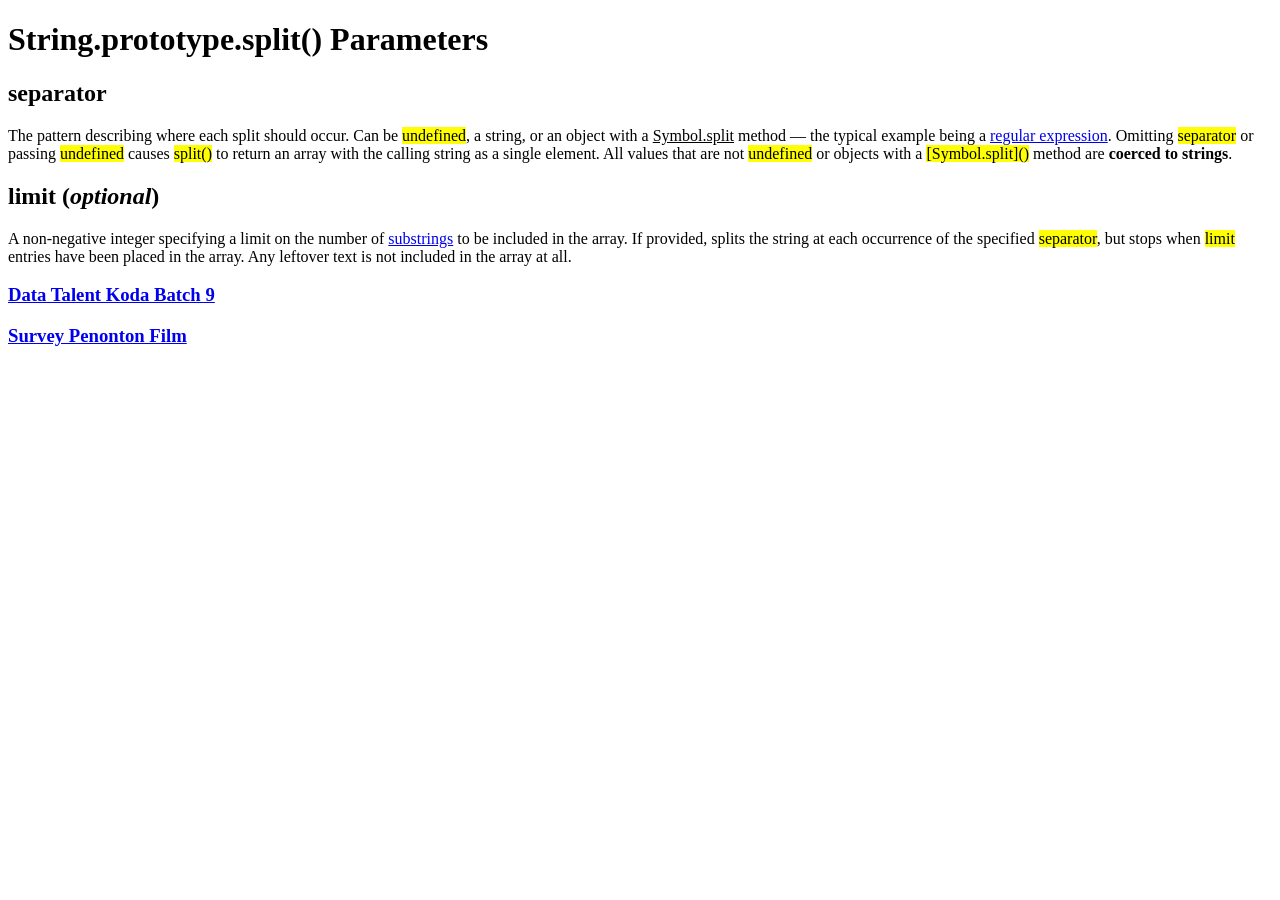
==== index.html @ 1bc271e3 "feat: add survey form for film enthusiast" ====
<!doctype html>
<html lang="en">
  <head>
    <meta charset="UTF-8" />
    <meta name="viewport" content="width=device-width, initial-scale=1.0" />
    <title>Minitask 1</title>
  </head>
  <body>
    <h1>String.prototype.split() Parameters</h1>
    <h2>separator</h2>
    <p>
      The pattern describing where each split should occur. Can be <mark>undefined</mark>, a
      string, or an object with a <u>Symbol.split</u> method — the typical example
      being a <a href="./pages/regex-desc.html">regular expression</a>. Omitting <mark>separator</mark> or passing <mark>undefined</mark> causes
      <mark>split()</mark> to return an array with the calling string as a single element.
      All values that are not <mark>undefined</mark> or objects with a <mark>[Symbol.split]()</mark>
      method are <b>coerced to strings</b>.
    </p>
    <h2>limit (<i>optional</i>)</h2>
    <p>
      A non-negative integer specifying a limit on the number of <a href="./pages/substring-desc.html">substrings</a> to
      be included in the array. If provided, splits the string at each
      occurrence of the specified <mark>separator</mark>, but stops when <mark>limit</mark> entries have
      been placed in the array. Any leftover text is not included in the array
      at all.
    </p>

    <h3><a href="./pages/talent-data.html">Data Talent Koda Batch 9</a></h3>
    <h3><a href="./pages/survei.html">Survey Penonton Film</a></h3>
  </body>
</html>
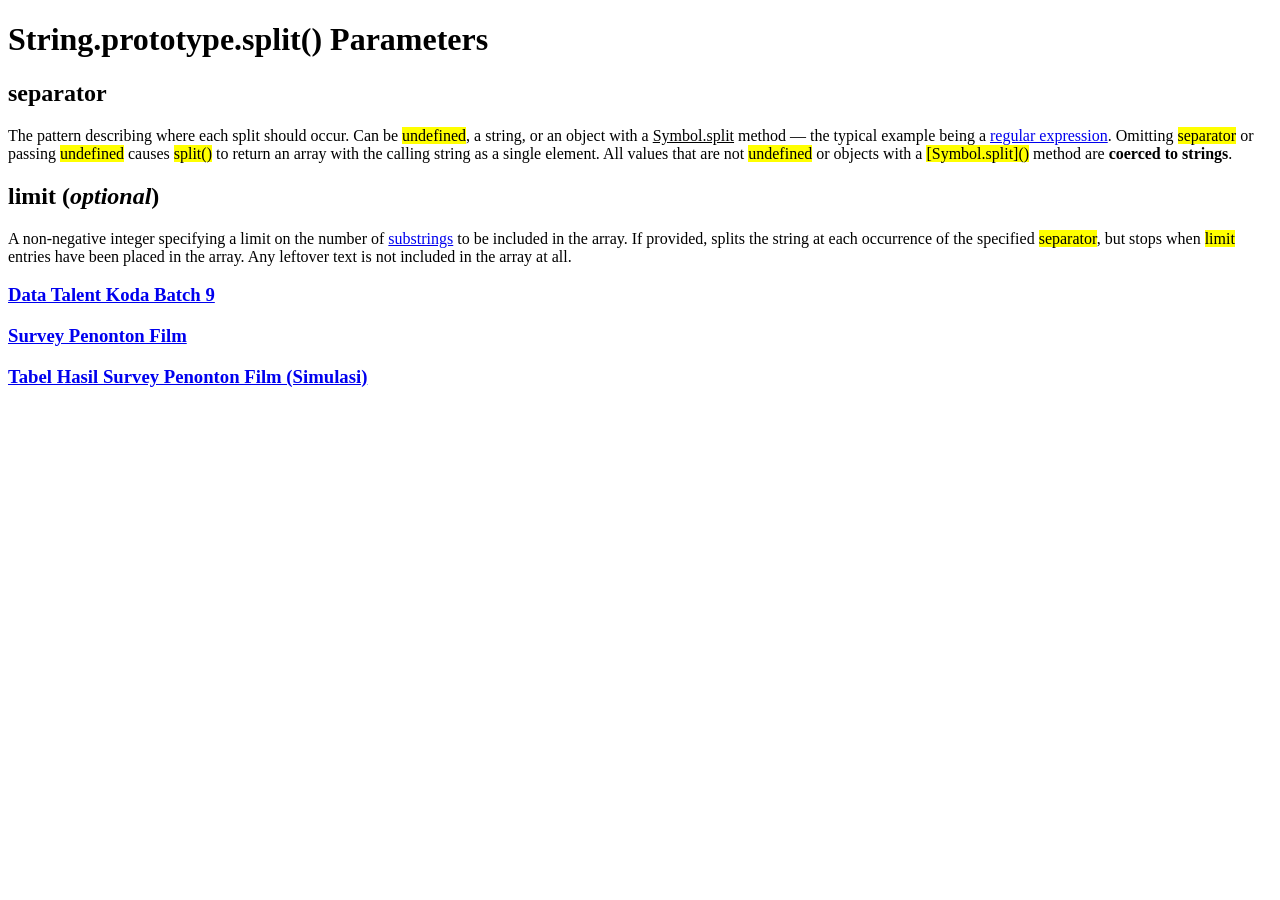
==== commit af081960: "feat: add hasil-survey.html that contains table for simulating form responses" ====
--- a/index.html
+++ b/index.html
@@ -27,5 +27,6 @@
 
     <h3><a href="./pages/talent-data.html">Data Talent Koda Batch 9</a></h3>
     <h3><a href="./pages/survei.html">Survey Penonton Film</a></h3>
+    <h3><a href="./pages/hasil-survey.html">Tabel Hasil Survey Penonton Film (Simulasi)</a></h3>
   </body>
 </html>
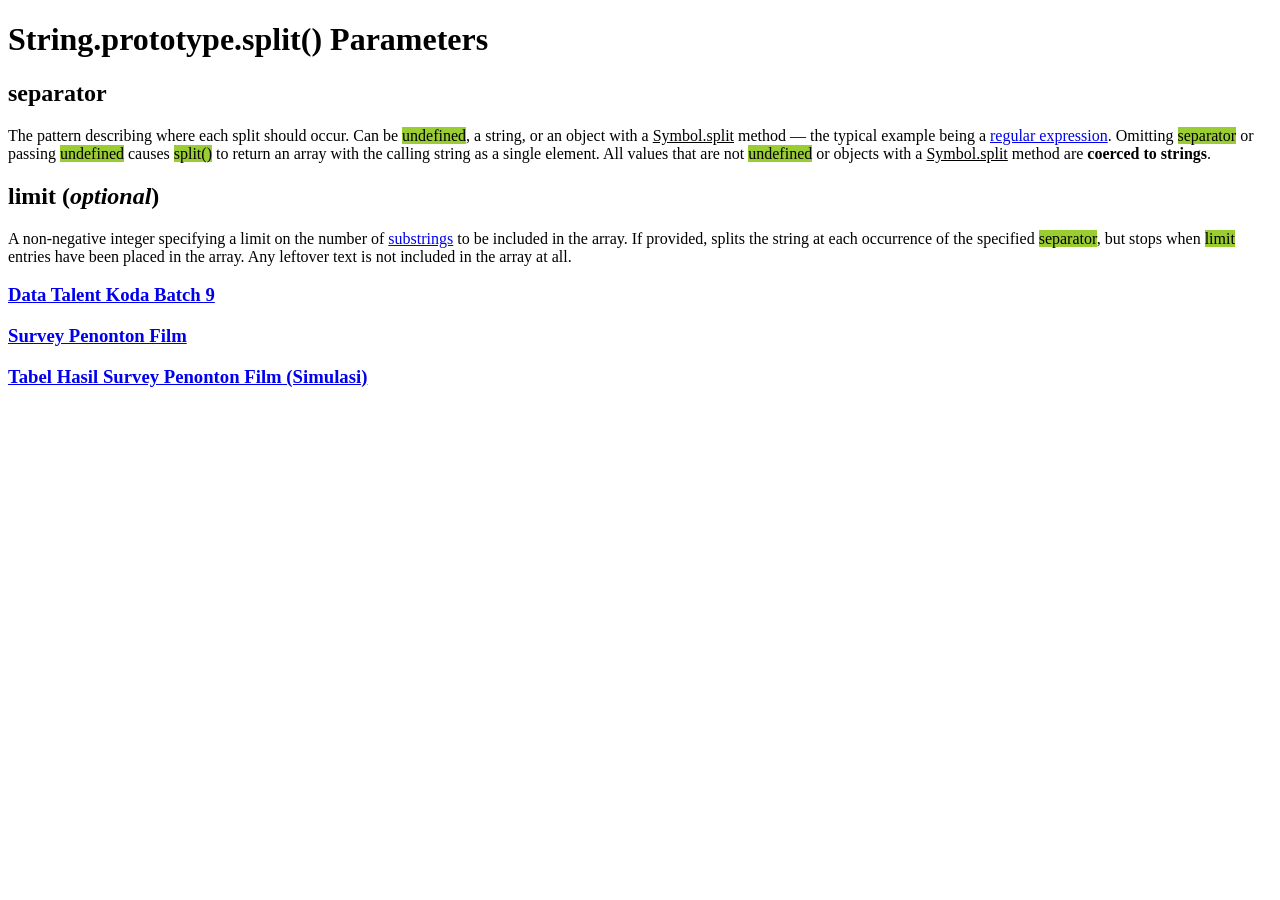
==== commit d5cb7c79: "refactor: replace obsolete tags at index.html to use css styling" ====
--- a/index.html
+++ b/index.html
@@ -4,23 +4,32 @@
     <meta charset="UTF-8" />
     <meta name="viewport" content="width=device-width, initial-scale=1.0" />
     <title>Minitask 1</title>
+    <link rel="stylesheet" href="style.css">
+    <style>
+      .split {
+        text-decoration: underline;
+      }
+      #highlight {
+        font-weight: bolder;
+      }
+    </style>
   </head>
   <body>
     <h1>String.prototype.split() Parameters</h1>
     <h2>separator</h2>
     <p>
-      The pattern describing where each split should occur. Can be <mark>undefined</mark>, a
-      string, or an object with a <u>Symbol.split</u> method — the typical example
-      being a <a href="./pages/regex-desc.html">regular expression</a>. Omitting <mark>separator</mark> or passing <mark>undefined</mark> causes
-      <mark>split()</mark> to return an array with the calling string as a single element.
-      All values that are not <mark>undefined</mark> or objects with a <mark>[Symbol.split]()</mark>
-      method are <b>coerced to strings</b>.
+      The pattern describing where each split should occur. Can be <span class="mark">undefined</span>, a
+      string, or an object with a <span class="split">Symbol.split</span> method — the typical example
+      being a <a href="./pages/regex-desc.html">regular expression</a>. Omitting <span class="mark">separator</span> or passing <span class="mark">undefined</span> causes
+      <span class="mark">split()</span> to return an array with the calling string as a single element.
+      All values that are not <span class="mark">undefined</span> or objects with a <span class="split">Symbol.split</span>
+      method are <span id="highlight">coerced to strings</span>.
     </p>
-    <h2>limit (<i>optional</i>)</h2>
+    <h2>limit (<span style="font-style: italic;">optional</span>)</h2>
     <p>
       A non-negative integer specifying a limit on the number of <a href="./pages/substring-desc.html">substrings</a> to
       be included in the array. If provided, splits the string at each
-      occurrence of the specified <mark>separator</mark>, but stops when <mark>limit</mark> entries have
+      occurrence of the specified <span class="mark">separator</span>, but stops when <span class="mark">limit</span> entries have
       been placed in the array. Any leftover text is not included in the array
       at all.
     </p>
--- a/style.css
+++ b/style.css
@@ -0,0 +1,4 @@
+.mark {
+  background-color: yellowgreen;
+}
+
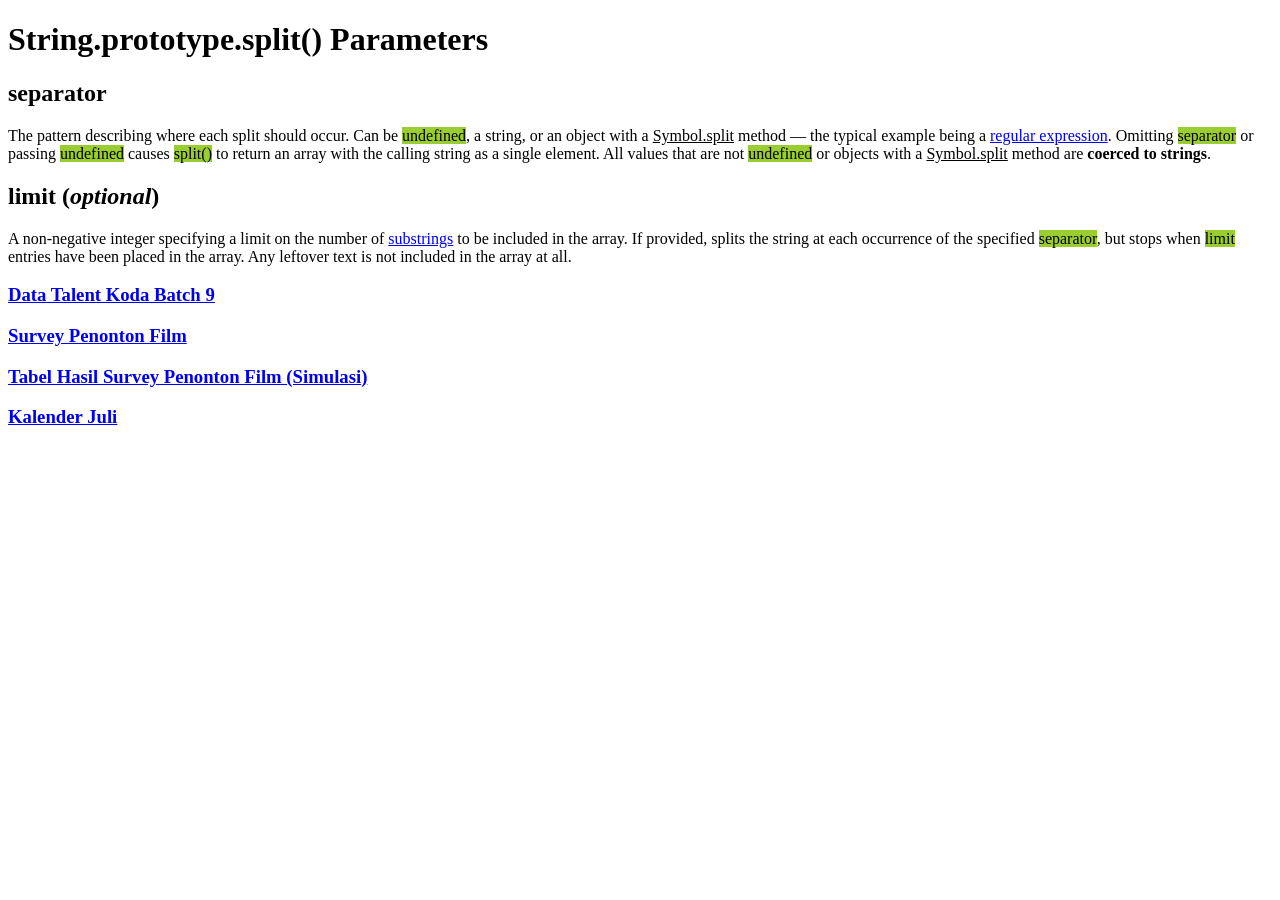
==== commit 97e7a936: "feat: create kalender.html to display calendar of July" ====
--- a/index.html
+++ b/index.html
@@ -37,5 +37,6 @@
     <h3><a href="./pages/talent-data.html">Data Talent Koda Batch 9</a></h3>
     <h3><a href="./pages/survei.html">Survey Penonton Film</a></h3>
     <h3><a href="./pages/hasil-survey.html">Tabel Hasil Survey Penonton Film (Simulasi)</a></h3>
+    <h3><a href="./pages/kalender.html">Kalender Juli</a></h3>
   </body>
 </html>
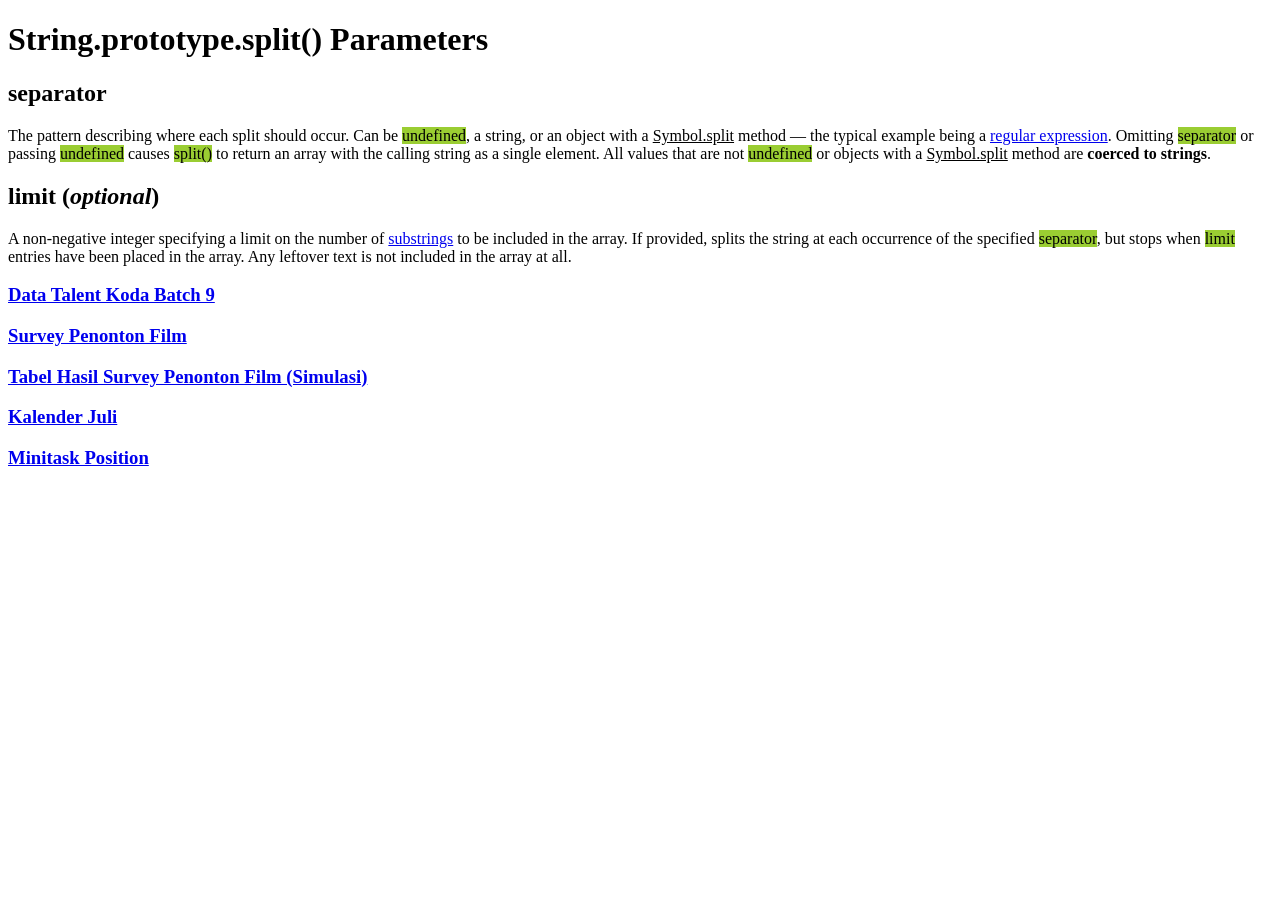
==== commit dbe136fc: "feat: create a page to practice layouting using CSS position and display properties" ====
--- a/index.html
+++ b/index.html
@@ -38,5 +38,6 @@
     <h3><a href="./pages/survei.html">Survey Penonton Film</a></h3>
     <h3><a href="./pages/hasil-survey.html">Tabel Hasil Survey Penonton Film (Simulasi)</a></h3>
     <h3><a href="./pages/kalender.html">Kalender Juli</a></h3>
+    <h3><a href="./pages/position-practice.html">Minitask Position</a></h3>
   </body>
 </html>
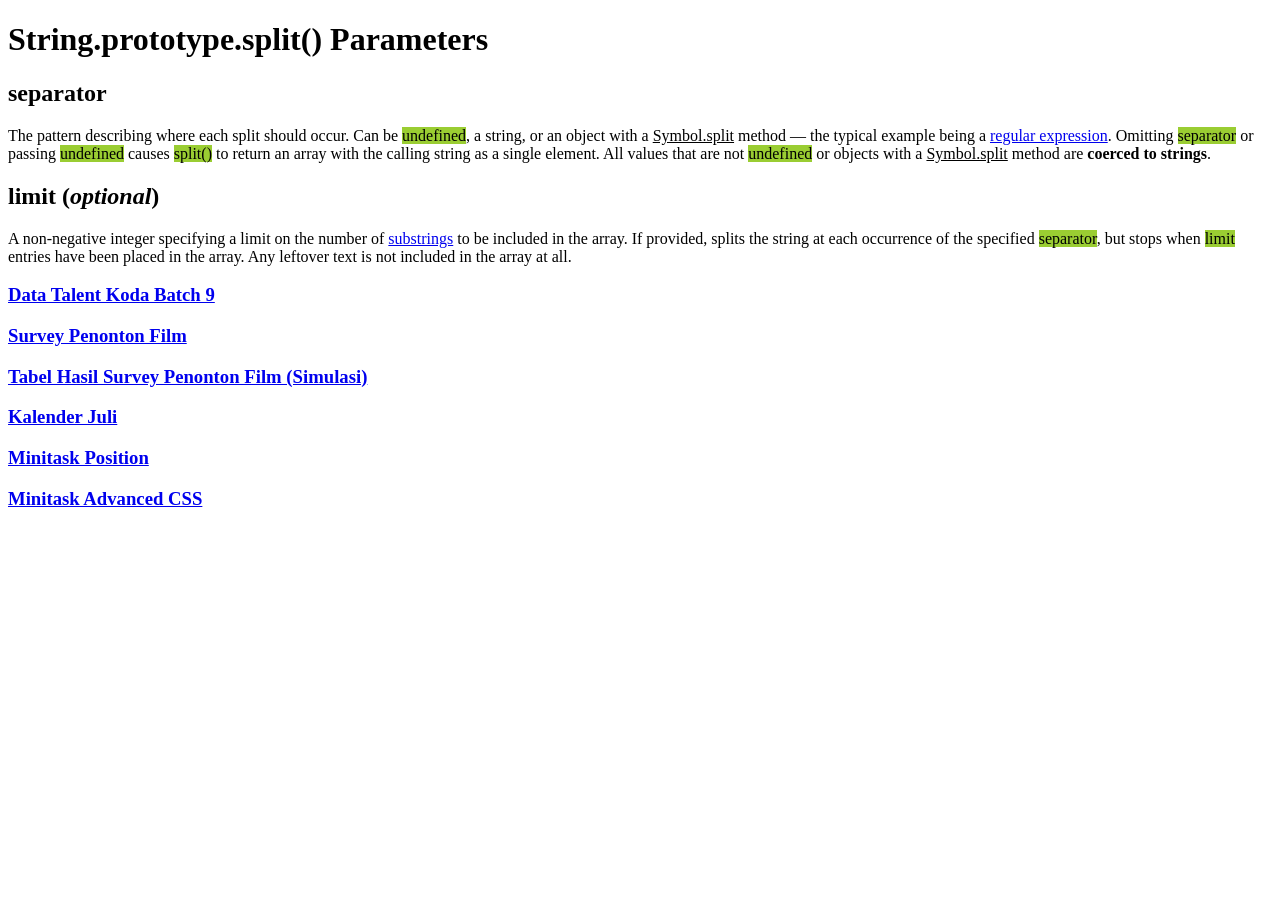
==== commit 3f82b6eb: "refactor: applying styling for specified elements in advanced.html" ====
--- a/index.html
+++ b/index.html
@@ -39,5 +39,6 @@
     <h3><a href="./pages/hasil-survey.html">Tabel Hasil Survey Penonton Film (Simulasi)</a></h3>
     <h3><a href="./pages/kalender.html">Kalender Juli</a></h3>
     <h3><a href="./pages/position-practice.html">Minitask Position</a></h3>
+    <h3><a href="./pages/advanced.html">Minitask Advanced CSS</a></h3>
   </body>
 </html>
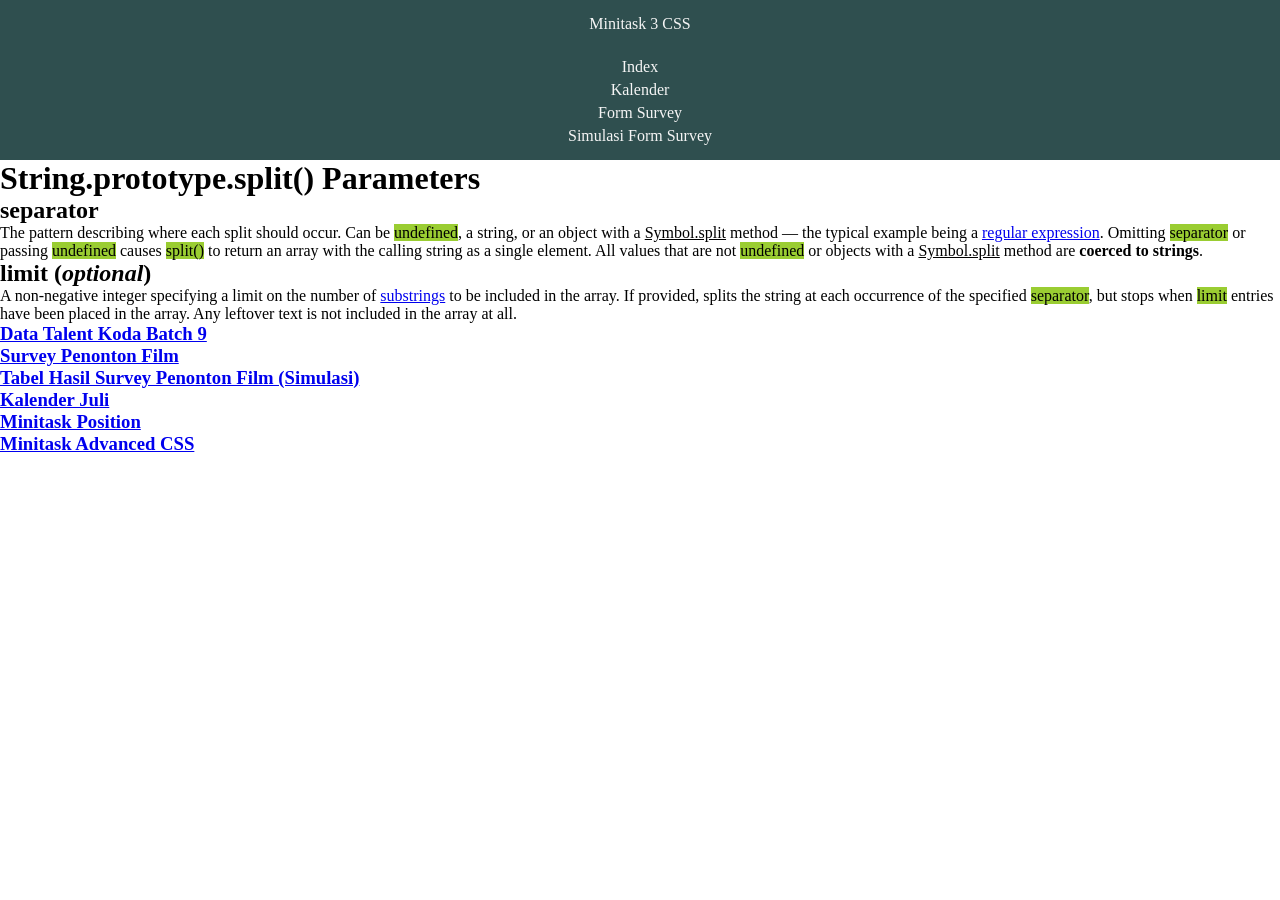
==== commit 01d5ae3f: "feat: add navbar to index.html and make it responsive using media query" ====
--- a/index.html
+++ b/index.html
@@ -15,6 +15,17 @@
     </style>
   </head>
   <body>
+    <nav class="navbar">
+      <div class="nav-brand">
+        <a href="index.html">Minitask 3 CSS</a>
+      </div>
+      <ul class="nav-links">
+        <li><a href="index.html">Index</a></li>
+        <li><a href="./pages/kalender.html">Kalender</a></li>
+        <li><a href="./pages/survei.html">Form Survey</a></li>
+        <li><a href="./pages/talent-data.html">Simulasi Form Survey</a></li>
+      </ul>
+    </nav>
     <h1>String.prototype.split() Parameters</h1>
     <h2>separator</h2>
     <p>
--- a/style.css
+++ b/style.css
@@ -1,4 +1,82 @@
+* {
+  margin: 0;
+  box-sizing: border-box;
+}
+
 .mark {
   background-color: yellowgreen;
 }
 
+.navbar {
+  text-align: center;
+  background-color: darkslategrey;
+  padding: 15px 30px;
+}
+
+.nav-links {
+  padding-inline: 0;
+  padding-top: 20px;
+}
+
+.nav-links li {
+  list-style: none;
+  padding-top: 5px;
+}
+
+.nav-links li a,
+.nav-brand a {
+  color: whitesmoke;
+  text-decoration: none;
+}
+
+@media screen and (min-width: 768px) {
+  .navbar {
+    position: sticky;
+    top: 0;
+    z-index: 2;
+    background-color: darkslategrey;
+    padding: 15px 30px;
+    text-align: start;
+  }
+
+  .nav-brand {
+    display: inline-block;
+  }
+
+  .nav-links {
+    display: inline-block;
+    padding-top: 0;
+  }
+
+  .nav-links li {
+    display: inline-block;
+    padding-inline: 15px;
+    padding-top: 0;
+  }
+}
+
+@media screen and (min-width: 1024px) {
+  .navbar {
+    background-color: darkslategrey;
+    padding: 15px 30px;
+    text-align: center;
+  }
+
+  .nav-links {
+    padding-inline: 0;
+    padding-top: 20px;
+    display: block;
+  }
+
+  .nav-links li {
+    list-style: none;
+    padding-top: 5px;
+    display: block;
+  }
+
+  .nav-links li a,
+  .nav-brand a {
+    color: whitesmoke;
+    text-decoration: none;
+  }
+}
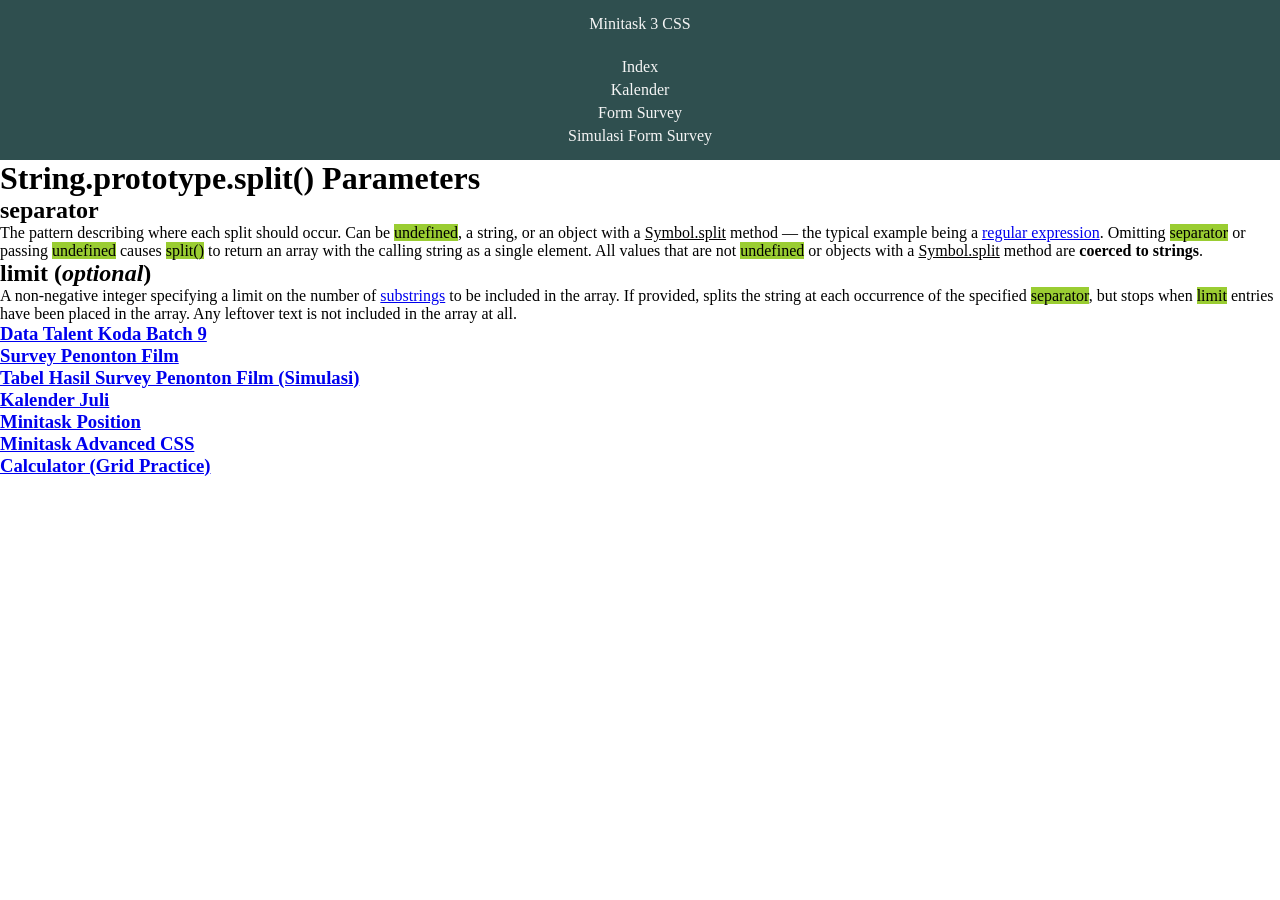
==== commit 3a26659f: "feat: add calculator page using flex & grid (responsive)" ====
--- a/index.html
+++ b/index.html
@@ -51,5 +51,6 @@
     <h3><a href="./pages/kalender.html">Kalender Juli</a></h3>
     <h3><a href="./pages/position-practice.html">Minitask Position</a></h3>
     <h3><a href="./pages/advanced.html">Minitask Advanced CSS</a></h3>
+    <h3><a href="./pages/calculator.html">Calculator (Grid Practice)</a></h3>    
   </body>
 </html>
